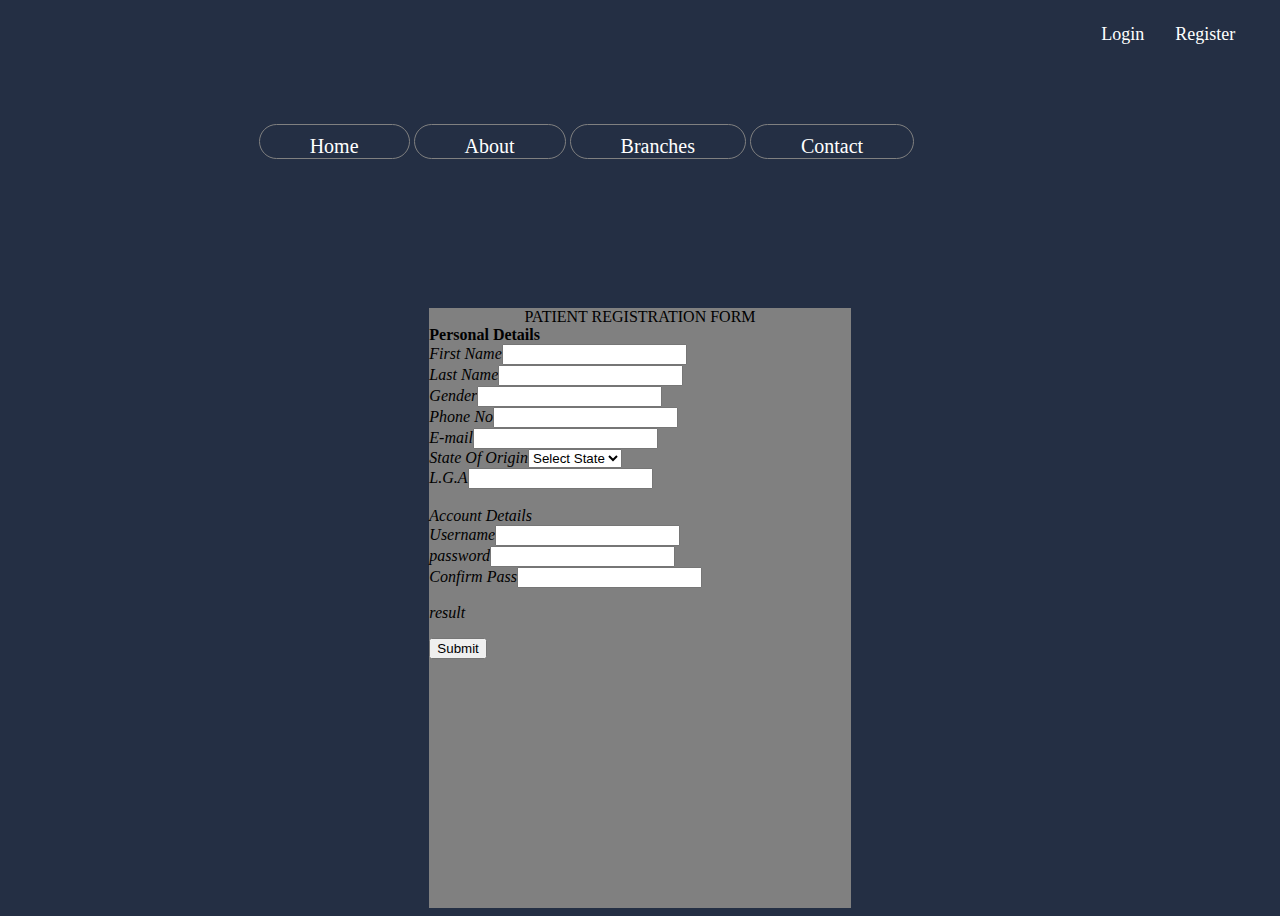
==== register.html @ c372cbe9 "My First Commit- Sorry I Forgot" ====
<!DOCTYPE html>
<html>
    <head>
        <title>General Hospital</title>
        <!-- jquery cdn -->

        <link href ="./css/register.css" rel ="stylesheet" type ="text/css">


    </head>

    <body>
      <div class ="container">
          <div class ="topRightMenu">
              <ul>
                <li><a href ="./login.html">Login</a></li>
                <li><a href ="./login.html">Register</a></li
              <ul/>
          </div>
          <nav class ="mainMenu">
              <ul>
                  <li><a href ="./index.html">Home</a></li>
                  <li><a href ="./about.html">About</a></li>
                  <li><a href ="./branches.html">Branches</a></li>
                  <li><a href ="./contactUs.html">Contact</a></li>
              </ul>
          </nav>
          <br>
          <form class = "regForm" action ="http://localhost:3000/posts/1" method ="post">
             <center>PATIENT REGISTRATION FORM</center>
             <strong> Personal Details </strong><br>
             <form name ="myform">
              <section class = "personalDetails">
              <em class ="fieldname">First Name</em><input  id="Fname"type ="text" name ="Fname"> <br>
              <em class ="fieldname">Last Name</en><input id ="Lname" type ="text"><br>
              <em class ="fieldname">Gender</em><input id ="sex" type ="text"><br>
              <em class ="fieldname">Phone No</em><input  id ="phoneNo" type ="text"></input> <br>
              <em class ="fieldname">E-mail</em><input  id ="email"type ="text"></input> <br>
              <em class ="fieldname">State Of Origin</em><select id ="state">
                  <option> Select State</option>
                  <option> Edo</option>
                  <option> Delta</option>
                  <option> Imo</option>
                  <option> Lagos</option>
                  <option> Kano</option>
                  <option> Abuja</option>
              </select> <br>
              <em class ="fieldname">L.G.A</em><input id ="lga" type ="text"></input> <br>
            </section> <br>
              <section class = "accountDetails">
              <stong> Account Details </strong> <br>
              <em class ="username">Username</em><input id = "username" type ="text" name ="userName"></input> <br>
              <em class ="password">password</em><input id ="password" type ="password" name ="password"></input> <br>
              <em class ="confirm Pass">Confirm Pass</em><input id ="confirmPass" type ="password" name ="confPass"></input> <br>
              <p id="output">result</p>
              <button id ="submit" type ="button"> Submit</button>
            </section>
          </form>
       </div>
       <script
       src="https://code.jquery.com/jquery-3.3.1.min.js"
       integrity="sha256-FgpCb/KJQlLNfOu91ta32o/NMZxltwRo8QtmkMRdAu8="
       crossorigin="anonymous"></script>
       <script src ="./javascript/jquery.js"></script>
    </body>

</html>
---- css/register.css ----
*{  /* reset browse's default value */
  box-sizing:border-box;
}

body{
  background-color:#242F44;
}

.container{
  display:grid;
  grid-template-columns: repeat(6, minmax(50px, 1fr));
  grid-auto-rows: 100px;
  grid-template-areas:
      ". . . . . sm" /* positioning the top right menu */
      ". mm mm mm mm ."
      ". . . . . . "
      ". . rf rf . ."
      ". . rf rf . ."
      ". . rf rf . ."
      ". . rf rf . ."
      ". . rf rf . ."
      ". . rf rf . ."

}
/* top right menu styles start here */
.topRightMenu{
grid-area:sm;
}

 .topRightMenu ul li{
  width: 70px;
  list-style:none;
  display: inline-block;
}

.topRightMenu ul li a{
 text-decoration: none;
 color:#FFFFFF;
 font-size:18px;

}

/*  top right menu styles end here */

/* main menu styles start here */
.mainMenu{
grid-area:mm;
}

.mainMenu ul li{
  display:inline-block;
  list-style:none;
  border:1px solid gray;
  border-radius:20px;
  padding-right:50px;
  padding-top:10px;
  padding-buttom:10px;

}
.mainMenu ul li a{
  color:#FFFFFF;
  font-size: 20px;
  text-decoration: none;
  margin-left: 50px;
}
/* main menu styles end here */

/* styling the registration form */

.regForm {
  grid-area: rf;
   background-color: gray;
}
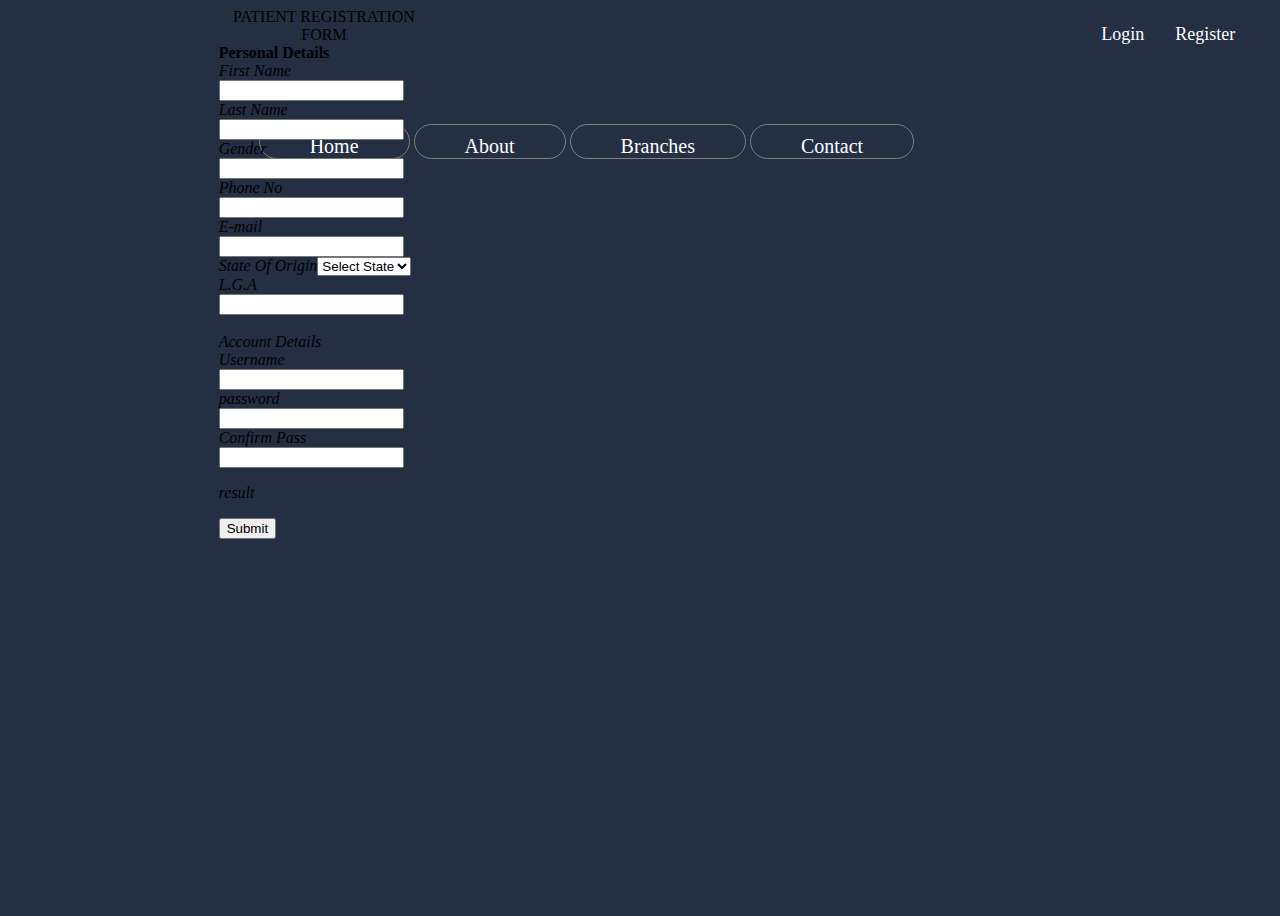
==== commit bfaca40f: "my fourth commit" ====
--- a/register.html
+++ b/register.html
@@ -26,7 +26,7 @@
               </ul>
           </nav>
           <br>
-          <form class = "regForm" action ="http://localhost:3000/posts/1" method ="post">
+          <form>
              <center>PATIENT REGISTRATION FORM</center>
              <strong> Personal Details </strong><br>
              <form name ="myform">
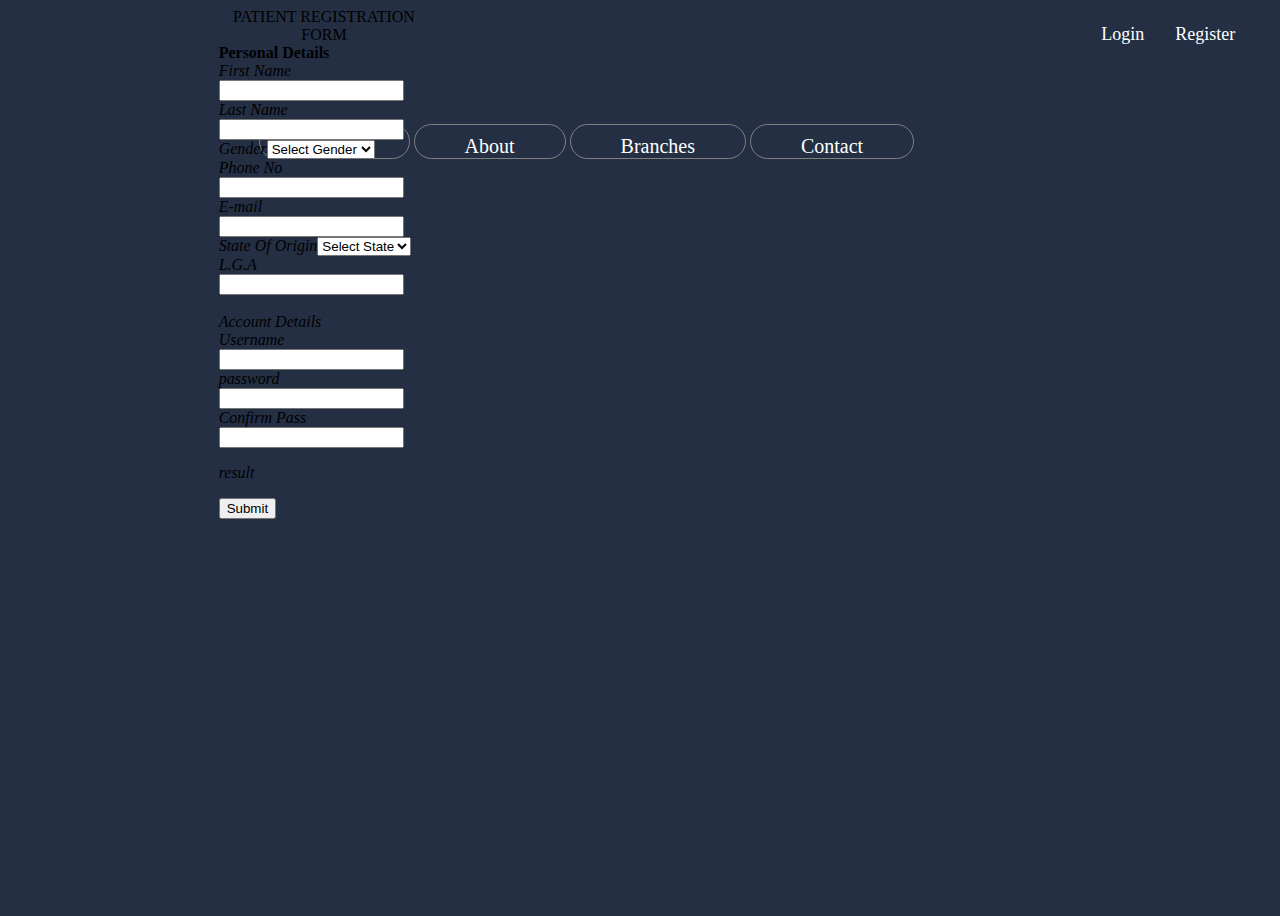
==== commit e08dddb6: "6th commit" ====
--- a/register.html
+++ b/register.html
@@ -26,14 +26,18 @@
               </ul>
           </nav>
           <br>
-          <form>
+          <form c>
              <center>PATIENT REGISTRATION FORM</center>
              <strong> Personal Details </strong><br>
              <form name ="myform">
               <section class = "personalDetails">
               <em class ="fieldname">First Name</em><input  id="Fname"type ="text" name ="Fname"> <br>
               <em class ="fieldname">Last Name</en><input id ="Lname" type ="text"><br>
-              <em class ="fieldname">Gender</em><input id ="sex" type ="text"><br>
+              <em class ="fieldname">Gender</em><select> 
+                  <option>Select Gender</option>
+                  <option>Male</option>
+                  <option>Female</option>
+              </select><br>
               <em class ="fieldname">Phone No</em><input  id ="phoneNo" type ="text"></input> <br>
               <em class ="fieldname">E-mail</em><input  id ="email"type ="text"></input> <br>
               <em class ="fieldname">State Of Origin</em><select id ="state">
@@ -61,7 +65,8 @@
        src="https://code.jquery.com/jquery-3.3.1.min.js"
        integrity="sha256-FgpCb/KJQlLNfOu91ta32o/NMZxltwRo8QtmkMRdAu8="
        crossorigin="anonymous"></script>
-       <script src ="./javascript/jquery.js"></script>
+     
+       <script src ="./javascript/register.js"></script>
     </body>
 
 </html>
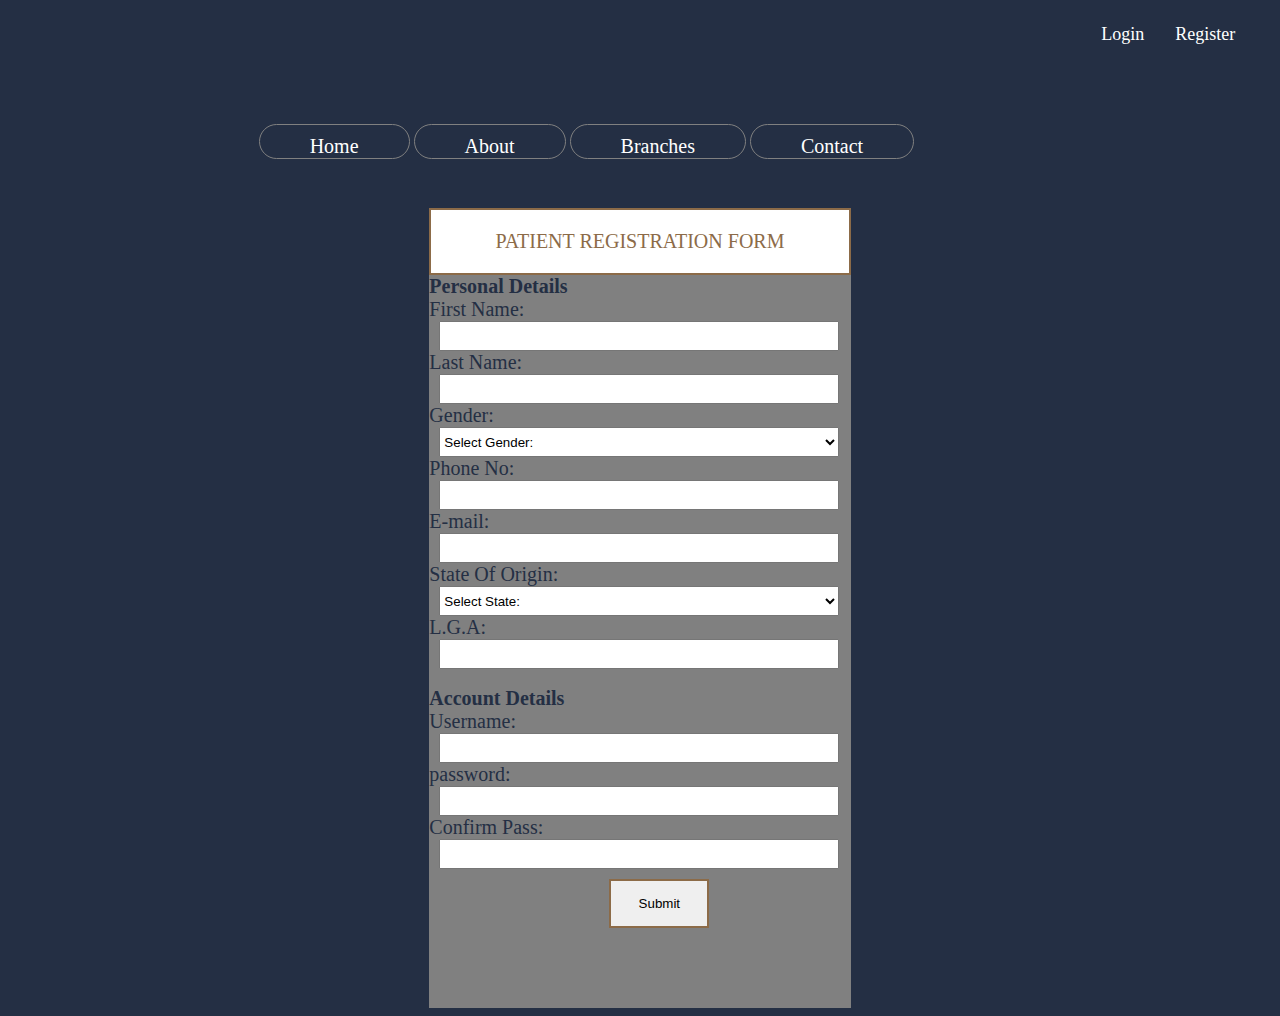
==== commit 1a354abf: "my 9th commit" ====
--- a/register.html
+++ b/register.html
@@ -26,22 +26,22 @@
               </ul>
           </nav>
           <br>
-          <form c>
+          <form class ="regForm">
              <center>PATIENT REGISTRATION FORM</center>
              <strong> Personal Details </strong><br>
              <form name ="myform">
               <section class = "personalDetails">
-              <em class ="fieldname">First Name</em><input  id="Fname"type ="text" name ="Fname"> <br>
-              <em class ="fieldname">Last Name</en><input id ="Lname" type ="text"><br>
-              <em class ="fieldname">Gender</em><select> 
-                  <option>Select Gender</option>
+              <span class ="fieldname">First Name:</span><input  id="Fname"type ="text" name ="Fname"> <br>
+              <span class ="fieldname">Last Name:</span><input id ="Lname" type ="text"><br>
+              <span class ="fieldname">Gender:</span><select id="#sex" > 
+                  <option>Select Gender:</option>
                   <option>Male</option>
                   <option>Female</option>
               </select><br>
-              <em class ="fieldname">Phone No</em><input  id ="phoneNo" type ="text"></input> <br>
-              <em class ="fieldname">E-mail</em><input  id ="email"type ="text"></input> <br>
-              <em class ="fieldname">State Of Origin</em><select id ="state">
-                  <option> Select State</option>
+              <span class ="fieldname">Phone No:</span><input  id ="phoneNo" type ="text"></input> <br>
+              <span class ="fieldname">E-mail:</span><input  id ="email"type ="text"></input> <br>
+              <span class ="fieldname">State Of Origin:</span><select id ="state">
+                  <option> Select State:</option>
                   <option> Edo</option>
                   <option> Delta</option>
                   <option> Imo</option>
@@ -49,14 +49,13 @@
                   <option> Kano</option>
                   <option> Abuja</option>
               </select> <br>
-              <em class ="fieldname">L.G.A</em><input id ="lga" type ="text"></input> <br>
+              <span class ="fieldname">L.G.A:</span><input id ="lga" type ="text"></input> <br>
             </section> <br>
-              <section class = "accountDetails">
-              <stong> Account Details </strong> <br>
-              <em class ="username">Username</em><input id = "username" type ="text" name ="userName"></input> <br>
-              <em class ="password">password</em><input id ="password" type ="password" name ="password"></input> <br>
-              <em class ="confirm Pass">Confirm Pass</em><input id ="confirmPass" type ="password" name ="confPass"></input> <br>
-              <p id="output">result</p>
+              <section>
+              <strong> Account Details </strong> <br>
+              <span>Username:</span><input id = "username" type ="text" name ="userName"></input> <br>
+              <span>password:</span><input id ="password" type ="password" name ="password"></input> <br>
+              <span>Confirm Pass:</span><input id ="confirmPass" type ="password" name ="confPass"></input> <br>
               <button id ="submit" type ="button"> Submit</button>
             </section>
           </form>
@@ -65,7 +64,7 @@
        src="https://code.jquery.com/jquery-3.3.1.min.js"
        integrity="sha256-FgpCb/KJQlLNfOu91ta32o/NMZxltwRo8QtmkMRdAu8="
        crossorigin="anonymous"></script>
-     
+
        <script src ="./javascript/register.js"></script>
     </body>
 
--- a/css/register.css
+++ b/css/register.css
@@ -8,18 +8,21 @@
 
 .container{
   display:grid;
-  grid-template-columns: repeat(6, minmax(50px, 1fr));
+  grid-template-columns: repeat(6, minmax(30px, 1fr));
   grid-auto-rows: 100px;
   grid-template-areas:
       ". . . . . sm" /* positioning the top right menu */
       ". mm mm mm mm ."
-      ". . . . . . "
+      ". . rf rf . . "
       ". . rf rf . ."
       ". . rf rf . ."
       ". . rf rf . ."
       ". . rf rf . ."
       ". . rf rf . ."
       ". . rf rf . ."
+      ". . rf rf . ."
+      
+     
 
 }
 /* top right menu styles start here */
@@ -68,6 +71,46 @@
 /* styling the registration form */
 
 .regForm {
+
   grid-area: rf;
    background-color: gray;
 }
+/* styling the sign up form */
+center{
+  color:#8c6b48;
+  background-color:#FFFFFF;
+  font-size:20px;
+  font-family: "Times New Roman", Times, serif;
+  border: 2px solid #8C6B48;
+  padding:20px;
+}
+
+input{
+  width: 400px;
+  margin-left:10px;
+  height: 30px;
+}
+strong{
+  color:#242F44;
+  font-size:20px;
+  font-family: "Times New Roman", Times, serif;
+}
+
+span{
+  color:#242F44;
+  font-size:20px;
+  font-family: "Times New Roman", Times, serif;
+}
+
+select{
+   width: 400px;
+  margin-left:10px;
+  height: 30px;
+}
+#submit{
+  border:2px solid #8C6B48;
+  width:100px;
+  padding:15px;
+  margin-top:10px;
+  margin-left:180px;
+}